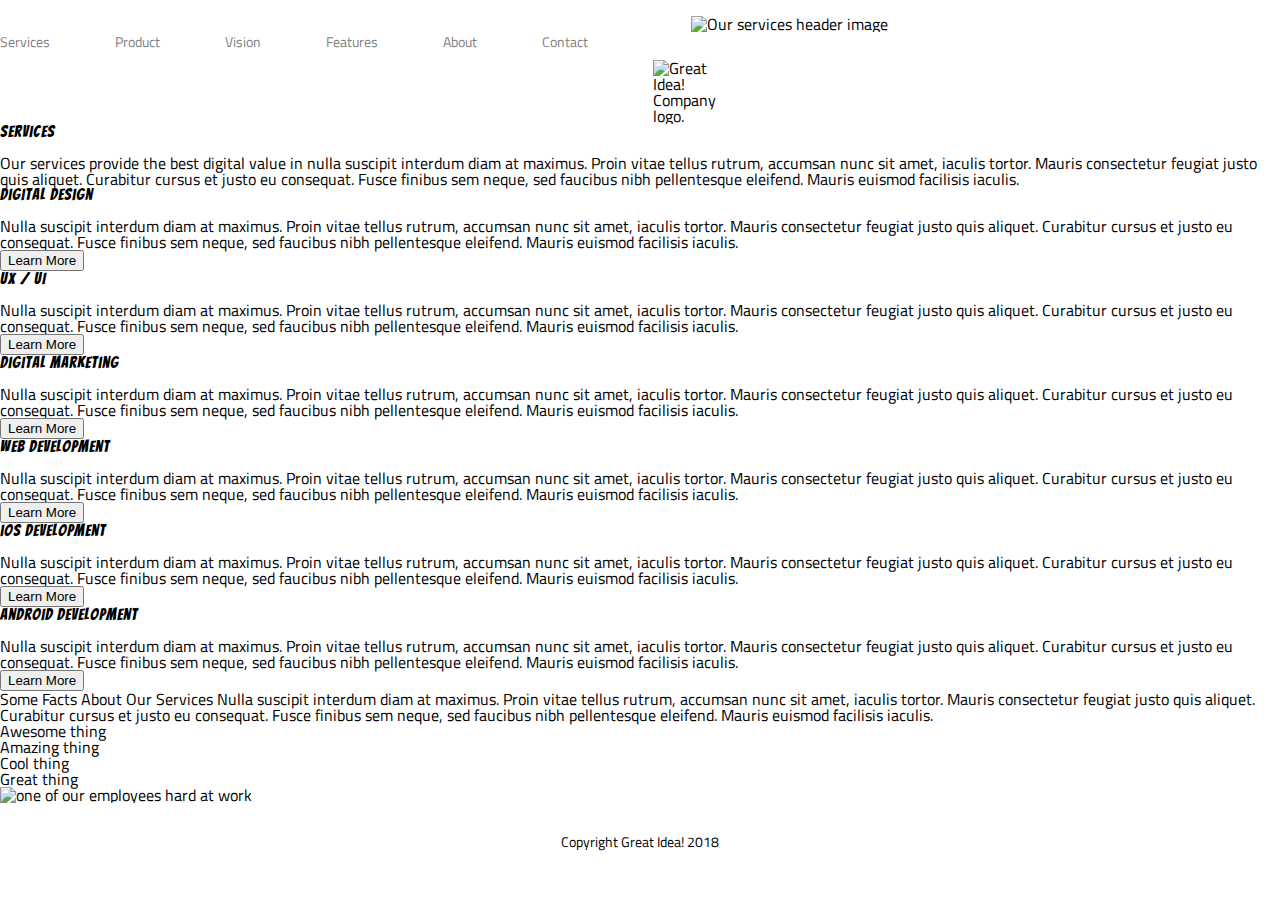
==== great-idea/services.html @ 5a2789f2 "services html updated" ====
<!DOCTYPE html>

<html lang="en">
  <head>
    <meta charset="utf-8" />

    <title>Great Idea! - Services</title>

    <link
      href="https://fonts.googleapis.com/css?family=Bangers|Titillium+Web"
      rel="stylesheet"
    />
    <link rel="stylesheet" href="css/index.css" />

    <!--[if lt IE 9]>
      <script src="https://cdnjs.cloudflare.com/ajax/libs/html5shiv/3.7.3/html5shiv.js"></script>
    <![endif]-->
  </head>

  <body>
    <div class="servicesContainer">
      <header>

        <nav>
          <a href="#">Services</a>
          <a href="#">Product</a>
          <a href="#">Vision</a>
          <a href="#">Features</a>
          <a href="#">About</a>
          <a href="#">Contact</a>
          <img class="logo" src="img/logo.png" alt="Great Idea! Company logo." />
        </nav>
        
        <div class="bannerimage">
          <br>
          <img
            class="services-header-img"
            src="img/services-header.jpg"
            alt="Our services header image"
          />
        </div>
      </header>

      <section class="servicesContent">
        <div class="aboutServices">
          <h4>Services</h4>
          <p>
            Our services provide the best digital value in nulla suscipit
            interdum diam at maximus. Proin vitae tellus rutrum, accumsan nunc
            sit amet, iaculis tortor. Mauris consectetur feugiat justo quis
            aliquet. Curabitur cursus et justo eu consequat. Fusce finibus sem
            neque, sed faucibus nibh pellentesque eleifend. Mauris euismod
            facilisis iaculis.
          </p>
        </div>
        <div class="service" id="digitalDesign">
          <h4>Digital Design</h4>
          <p>
            Nulla suscipit interdum diam at maximus. Proin vitae tellus rutrum,
            accumsan nunc sit amet, iaculis tortor. Mauris consectetur feugiat
            justo quis aliquet. Curabitur cursus et justo eu consequat. Fusce
            finibus sem neque, sed faucibus nibh pellentesque eleifend. Mauris
            euismod facilisis iaculis.
          </p>
          <button>
            Learn More
          </button>
        </div>
        <div class="service" id="uxui">
          <h4>UX / UI</h4>
          <p>
            Nulla suscipit interdum diam at maximus. Proin vitae tellus rutrum,
            accumsan nunc sit amet, iaculis tortor. Mauris consectetur feugiat
            justo quis aliquet. Curabitur cursus et justo eu consequat. Fusce
            finibus sem neque, sed faucibus nibh pellentesque eleifend. Mauris
            euismod facilisis iaculis.
          </p>
          <button>
            Learn More
          </button>
        </div>
        <div class="service" id="digitalMarketing">
          <h4>Digital Marketing</h4>
          <p>
            Nulla suscipit interdum diam at maximus. Proin vitae tellus rutrum,
            accumsan nunc sit amet, iaculis tortor. Mauris consectetur feugiat
            justo quis aliquet. Curabitur cursus et justo eu consequat. Fusce
            finibus sem neque, sed faucibus nibh pellentesque eleifend. Mauris
            euismod facilisis iaculis.
          </p>
          <button>
            Learn More
          </button>
        </div>
        <div class="service" id="webdev">
          <h4>Web Development</h4>
          <p>
            Nulla suscipit interdum diam at maximus. Proin vitae tellus rutrum,
            accumsan nunc sit amet, iaculis tortor. Mauris consectetur feugiat
            justo quis aliquet. Curabitur cursus et justo eu consequat. Fusce
            finibus sem neque, sed faucibus nibh pellentesque eleifend. Mauris
            euismod facilisis iaculis.
          </p>
          <button>
            Learn More
          </button>
        </div>

        <div class="service" id="ios">
          <h4>iOS Development</h4>
          <p>
            Nulla suscipit interdum diam at maximus. Proin vitae tellus rutrum,
            accumsan nunc sit amet, iaculis tortor. Mauris consectetur feugiat
            justo quis aliquet. Curabitur cursus et justo eu consequat. Fusce
            finibus sem neque, sed faucibus nibh pellentesque eleifend. Mauris
            euismod facilisis iaculis.
          </p>
          <button>
            Learn More
          </button>
        </div>

        <div class="service" id="android">
          <h4>Android Development</h4>
          <p>
            Nulla suscipit interdum diam at maximus. Proin vitae tellus rutrum,
            accumsan nunc sit amet, iaculis tortor. Mauris consectetur feugiat
            justo quis aliquet. Curabitur cursus et justo eu consequat. Fusce
            finibus sem neque, sed faucibus nibh pellentesque eleifend. Mauris
            euismod facilisis iaculis.
          </p>
          <button>
            Learn More
          </button>
        </div>
      </section>

      <section class="servicesFacts">
        <p>
          Some Facts About Our Services Nulla suscipit interdum diam at maximus.
          Proin vitae tellus rutrum, accumsan nunc sit amet, iaculis tortor.
          Mauris consectetur feugiat justo quis aliquet. Curabitur cursus et
          justo eu consequat. Fusce finibus sem neque, sed faucibus nibh
          pellentesque eleifend. Mauris euismod facilisis iaculis.
        </p>

        <ul>
          <li>Awesome thing</li>
          <li>Amazing thing</li>
          <li>Cool thing</li>
          <li>Great thing</li>
        </ul>

        <img
          class="services-info-img"
          src="img/services-info.png"
          alt="one of our employees hard at work"
        />
      </section>
      <footer>
        Copyright Great Idea! 2018
      </footer>
    </div>
    <!--servicesContainer-->
  </body>
</html>
---- great-idea/css/index.css ----
/* http://meyerweb.com/eric/tools/css/reset/ 
   v2.0 | 20110126
   License: none (public domain)
*/
html,body,div,span,applet,object,iframe,h1,h2,h3,h4,h5,h6,p,blockquote,pre,a,abbr,acronym,address,big,cite,code,del,dfn,em,img,ins,kbd,q,s,samp,small,strike,strong,sub,sup,tt,var,b,u,i,center,dl,dt,dd,ol,ul,li,fieldset,form,label,table,caption,tbody,tfoot,thead,tr,th,td,article,aside,canvas,details,embed,figure,figcaption,footer,header,hgroup,menu,nav,output, ruby, section, summary, time, mark, audio, video {
  margin: 0;
  padding: 0;
  border: 0;
  font-size: 100%;
  font: inherit;
  vertical-align: baseline;
}
/* HTML5 display-role reset for older browsers */
article,
aside,
details,
figcaption,
figure,
footer,
header,
hgroup,
menu,
nav,
section {
  display: block;
}
body {
  line-height: 1;
}
ol,
ul {
  list-style: none;
}
blockquote,
q {
  quotes: none;
}
blockquote:before,
blockquote:after,
q:before,
q:after {
  content: "";
  content: none;
}
table {
  border-collapse: collapse;
  border-spacing: 0;
}

/* Set every element's box-sizing to border-box */
* {
  box-sizing: border-box;
}

html,
body {
  height: 100%;
  font-family: "Titillium Web", sans-serif;
}

h1,
h2,
h3,
h4,
h5 {
  font-family: "Bangers", cursive;
  letter-spacing: 1px;
  margin-bottom: 15px;
}

.container {
  width: 880px;
  /* TB LR */
  margin: 0 auto;
}

/* header */

header nav {
  display: flex;
  flex-flow: row nowrap;
  width: 691px;
  vertical-align: top;
  margin-top: 35px;
}

header {
  display: flex;
}

header nav a {
  margin-right: 65px;
  font-size: 14px;
  color: gray;
  text-decoration: none;
}

header nav a:hover {
  text-decoration: underline;
}

header nav a:first-child {
  margin-left: 0;
}

header nav a:last-child {
  margin-right: 0;
}

header .logo {
  margin-top: 25px;
}

/* cta */
.cta {
  display: flex;
}

.cta .cta-text {
  display: flex;
  flex-flow: column nowrap;
  vertical-align: top;
  font-size: 77px;
  margin-top: 120px;
  text-align: center;
  padding: 0px 75px;
}

.cta .cta-text button {
  background: white;
  vertical-align: top;
  margin-top: 6px;
  padding: 8px 44px;
  font-size: 17px;
  border: 1px solid black;
  cursor: pointer;
}

.cta .cta-text button:hover {
  background: black;
  color: white;
}

.cta img {
  display: flex;
  margin-top: 69px;
}

.main-content {
  border-top: 1px solid black;
  margin-top: 76px;
  padding-top: 39px;
}

.main-content .top-content {
  padding: 0 10px;
  display: flex;
}

.main-content .top-content .text-content {
  width: 410px;
  margin-right: 34px;
}

.main-content .top-content .text-content:last-child {
  margin-right: 0;
}

.main-content .middle-img {
  margin-top: 45px;
}
.middle-img{
	display: flex;
	justify-content: center;
}
.main-content .bottom-content {
  margin-top: 37px;
  padding: 0 10px;
  display: flex;
}

.main-content .bottom-content .text-content {
  width: 275px;
  margin-right: 12px;
}

.main-content .bottom-content .text-content:last-child {
  margin-right: 0;
}

.contact {
  margin-top: 57px;
  border-top: 1px solid black;
  padding: 39px 10px 0;
}

.contact p {
  margin: 20px 0;
}

footer {
  margin: 32px 0;
  text-align: center;
  font-size: 14px;
}

/* Copy and paste your work from yesterday here and start to refactor into flexbox */
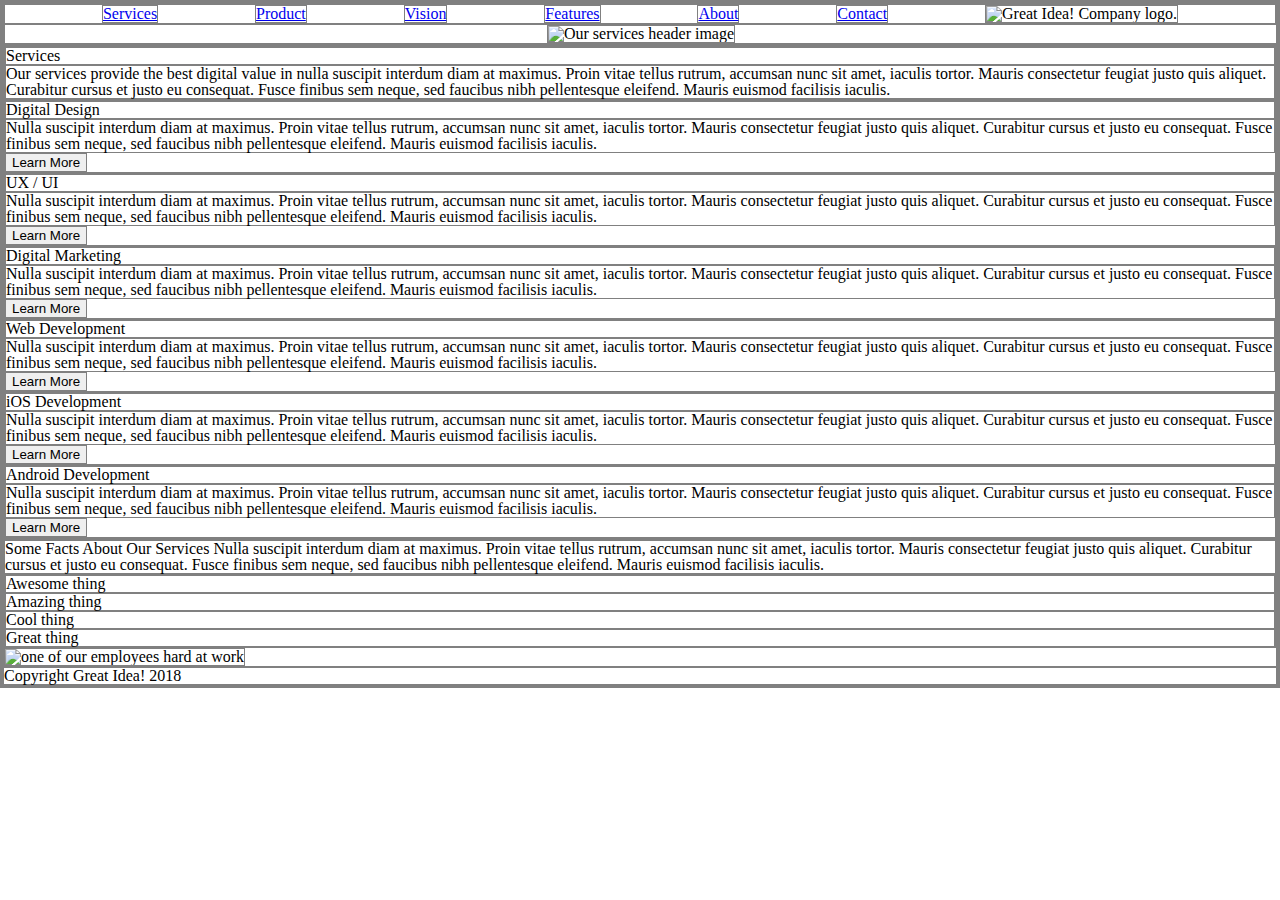
==== commit 720219f4: "added display flex to css nav" ====
--- a/great-idea/services.html
+++ b/great-idea/services.html
@@ -10,7 +10,7 @@
       href="https://fonts.googleapis.com/css?family=Bangers|Titillium+Web"
       rel="stylesheet"
     />
-    <link rel="stylesheet" href="css/index.css" />
+    <link rel="stylesheet" href="css/services.css" />
 
     <!--[if lt IE 9]>
       <script src="https://cdnjs.cloudflare.com/ajax/libs/html5shiv/3.7.3/html5shiv.js"></script>
--- a/great-idea/css/services.css
+++ b/great-idea/css/services.css
@@ -0,0 +1,71 @@
+/* http://meyerweb.com/eric/tools/css/reset/ 
+   v2.0 | 20110126
+   License: none (public domain)
+*/
+html,body,div,span,applet,object,iframe,h1,h2,h3,h4,h5,h6,p,blockquote,pre,a,abbr,acronym,address,big,cite,code,del,dfn,em,img,ins,kbd,q,s,samp,small,strike,strong,sub,sup,tt,var,b,u,i,center,dl,dt,dd,ol,ul,li,fieldset,form,label,table,caption,tbody,tfoot,thead,tr,th,td,article,aside,canvas,details,embed,figure,figcaption,footer,header,hgroup,menu,nav,output, ruby, section, summary, time, mark, audio, video {
+    margin: 0;
+    padding: 0;
+    /**border: 0;**/
+    font-size: 100%;
+    font: inherit;
+    vertical-align: baseline;
+  }
+  /* HTML5 display-role reset for older browsers */
+  article,
+  aside,
+  details,
+  figcaption,
+  figure,
+  footer,
+  header,
+  hgroup,
+  menu,
+  nav,
+  section {
+    display: block;
+  }
+  body {
+    line-height: 1;
+  }
+  ol,
+  ul {
+    list-style: none;
+  }
+  blockquote,
+  q {
+    quotes: none;
+  }
+  blockquote:before,
+  blockquote:after,
+  q:before,
+  q:after {
+    content: "";
+    content: none;
+  }
+  table {
+    border-collapse: collapse;
+    border-spacing: 0;
+  }
+  
+  *{
+      border: 1px solid gray;
+  }
+
+  header nav{
+      display: flex;
+      justify-content: space-evenly;
+
+  }
+
+  .logo{
+      display: flex;
+      justify-content:flex-end;
+  }
+  .bannerimage {
+      display: flex;
+      justify-content:center;
+  }
+
+  .bannerimage{
+      width: 100%;
+  }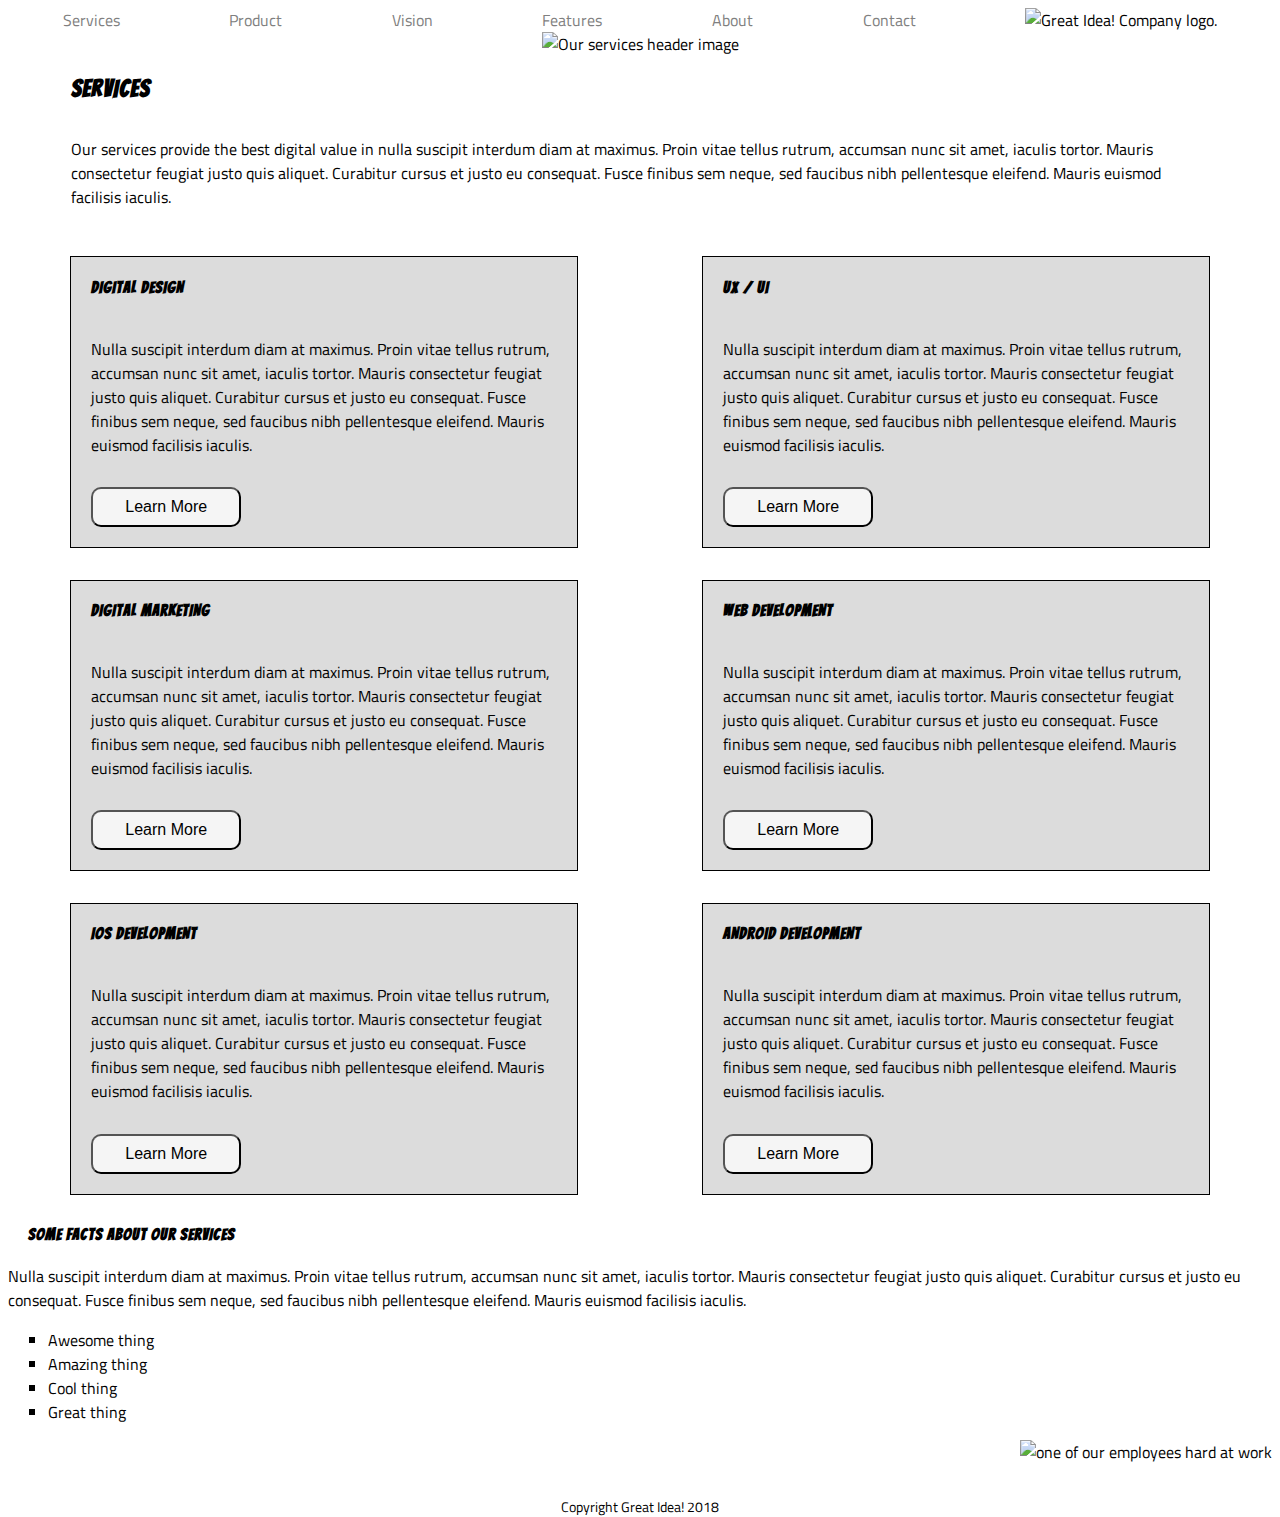
==== commit c5788a47: "most of CSS done" ====
--- a/great-idea/services.html
+++ b/great-idea/services.html
@@ -22,6 +22,7 @@
       <header>
 
         <nav>
+          
           <a href="#">Services</a>
           <a href="#">Product</a>
           <a href="#">Vision</a>
@@ -41,9 +42,9 @@
         </div>
       </header>
 
-      <section class="servicesContent">
+      
         <div class="aboutServices">
-          <h4>Services</h4>
+          <h2>Services</h2>
           <p>
             Our services provide the best digital value in nulla suscipit
             interdum diam at maximus. Proin vitae tellus rutrum, accumsan nunc
@@ -52,21 +53,24 @@
             neque, sed faucibus nibh pellentesque eleifend. Mauris euismod
             facilisis iaculis.
           </p>
+      <section class="servicesContent">
         </div>
-        <div class="service" id="digitalDesign">
-          <h4>Digital Design</h4>
-          <p>
+        <div class="service1">
+          <div class="service" id="digitalDesign">
+          
+            <h4>Digital Design</h4>
+              <p>
             Nulla suscipit interdum diam at maximus. Proin vitae tellus rutrum,
             accumsan nunc sit amet, iaculis tortor. Mauris consectetur feugiat
             justo quis aliquet. Curabitur cursus et justo eu consequat. Fusce
             finibus sem neque, sed faucibus nibh pellentesque eleifend. Mauris
             euismod facilisis iaculis.
           </p>
-          <button>
+          <button class="btn-container">
             Learn More
           </button>
-        </div>
-        <div class="service" id="uxui">
+          </div>
+          <div class="service" id="uxui">
           <h4>UX / UI</h4>
           <p>
             Nulla suscipit interdum diam at maximus. Proin vitae tellus rutrum,
@@ -75,11 +79,13 @@
             finibus sem neque, sed faucibus nibh pellentesque eleifend. Mauris
             euismod facilisis iaculis.
           </p>
-          <button>
+          <button class="btn-container">
             Learn More
           </button>
+          </div>
         </div>
-        <div class="service" id="digitalMarketing">
+        <div class="service2">
+          <div class="service" id="digitalMarketing">
           <h4>Digital Marketing</h4>
           <p>
             Nulla suscipit interdum diam at maximus. Proin vitae tellus rutrum,
@@ -88,11 +94,11 @@
             finibus sem neque, sed faucibus nibh pellentesque eleifend. Mauris
             euismod facilisis iaculis.
           </p>
-          <button>
+          <button class="btn-container">
             Learn More
           </button>
-        </div>
-        <div class="service" id="webdev">
+          </div>
+          <div class="service" id="webdev">
           <h4>Web Development</h4>
           <p>
             Nulla suscipit interdum diam at maximus. Proin vitae tellus rutrum,
@@ -101,12 +107,14 @@
             finibus sem neque, sed faucibus nibh pellentesque eleifend. Mauris
             euismod facilisis iaculis.
           </p>
-          <button>
+          <button class="btn-container">
             Learn More
           </button>
+          </div>
         </div>
-
-        <div class="service" id="ios">
+        
+        <div class="service3">
+          <div class="service" id="ios">
           <h4>iOS Development</h4>
           <p>
             Nulla suscipit interdum diam at maximus. Proin vitae tellus rutrum,
@@ -115,12 +123,12 @@
             finibus sem neque, sed faucibus nibh pellentesque eleifend. Mauris
             euismod facilisis iaculis.
           </p>
-          <button>
+          <button class="btn-container">
             Learn More
           </button>
-        </div>
+          </div>
 
-        <div class="service" id="android">
+          <div class="service" id="android">
           <h4>Android Development</h4>
           <p>
             Nulla suscipit interdum diam at maximus. Proin vitae tellus rutrum,
@@ -129,36 +137,39 @@
             finibus sem neque, sed faucibus nibh pellentesque eleifend. Mauris
             euismod facilisis iaculis.
           </p>
-          <button>
+          <button class="btn-container">
             Learn More
           </button>
+          </div>
         </div>
       </section>
 
       <section class="servicesFacts">
-        <p>
-          Some Facts About Our Services Nulla suscipit interdum diam at maximus.
+        <div>
+          <h4>Some Facts About Our Services</h4>
+          <p>Nulla suscipit interdum diam at maximus.
           Proin vitae tellus rutrum, accumsan nunc sit amet, iaculis tortor.
           Mauris consectetur feugiat justo quis aliquet. Curabitur cursus et
           justo eu consequat. Fusce finibus sem neque, sed faucibus nibh
           pellentesque eleifend. Mauris euismod facilisis iaculis.
         </p>
-
         <ul>
           <li>Awesome thing</li>
           <li>Amazing thing</li>
           <li>Cool thing</li>
           <li>Great thing</li>
         </ul>
-
+        </div>
+        <div class="factsimage">
         <img
           class="services-info-img"
           src="img/services-info.png"
           alt="one of our employees hard at work"
         />
+        </div>
       </section>
       <footer>
-        Copyright Great Idea! 2018
+        <p>Copyright Great Idea! 2018</p>
       </footer>
     </div>
     <!--servicesContainer-->
--- a/great-idea/css/services.css
+++ b/great-idea/css/services.css
@@ -1,71 +1,179 @@
-/* http://meyerweb.com/eric/tools/css/reset/ 
-   v2.0 | 20110126
-   License: none (public domain)
-*/
-html,body,div,span,applet,object,iframe,h1,h2,h3,h4,h5,h6,p,blockquote,pre,a,abbr,acronym,address,big,cite,code,del,dfn,em,img,ins,kbd,q,s,samp,small,strike,strong,sub,sup,tt,var,b,u,i,center,dl,dt,dd,ol,ul,li,fieldset,form,label,table,caption,tbody,tfoot,thead,tr,th,td,article,aside,canvas,details,embed,figure,figcaption,footer,header,hgroup,menu,nav,output, ruby, section, summary, time, mark, audio, video {
-    margin: 0;
-    padding: 0;
-    /**border: 0;**/
-    font-size: 100%;
-    font: inherit;
-    vertical-align: baseline;
+/**
+* {
+   border: 1px solid gray;
+}
+
+**/
+html,
+body {
+  height: 100%;
+  font-family: "Titillium Web", sans-serif;
+}
+p {
+    font-family: "Titillium Web", sans-serif;
+}
+
+
+
+header nav {
+  display: flex;
+  justify-content: space-around;
+}
+header nav a{
+    color: grey;
+    text-decoration: none;
+
+}
+
+
+.logo {
+  display: flex;
+  justify-content: flex-end;
+}
+.bannerimage {
+  display: flex;
+  justify-content: center;
+  
+}
+
+.bannerimage {
+  width: 100%;
+}
+
+.aboutServices{
+display: flex;
+flex-direction: column;
+justify-content: space-between;
+flex-wrap: wrap;
+
+}
+.aboutServices{
+    margin-left: 5%;
+    margin-right: 5%;
+}
+
+.aboutServices h2{
+    display: flex;
+    justify-content: left;
+}
+h2{
+    font-family: "Bangers", cursive;
+    letter-spacing: 1px;
+    text-transform: uppercase;
+    text-align: left; 
+}
+
+
+    
+
+.servicesContent{
+    display:flex;
+    justify-content:space-around;
+    flex-direction: row;
+}
+
+
+.service1 {
+    display: flex;
+    justify-content: space-around;
+}
+.service1 {
+    margin-top: 2.5%;
+    margin-bottom: 2.5%;
+}
+
+.service2 {
+    display: flex;
+    justify-content: space-around;
+}
+
+.service2 {
+    margin-top: 2.5%;
+    margin-bottom: 2.5%;
+}
+
+.service3{
+    display: flex;
+    justify-content: space-around;
+}
+
+.service3 {
+    margin-top: 2.5%;
+    margin-bottom: 2.5%;
+}
+
+.service{
+    display:flex;
+    flex-wrap: wrap;
+    flex-direction:row;
+}
+.service{
+    background-color: gainsboro;
+    border: 1px solid black;
+    width: 40%;
+}
+.service p {
+    margin: 20px;
+}
+
+
+h4{
+    display:flex;
+}
+
+h4 {
+    font-family: "Bangers", cursive;
+    letter-spacing: 1px;
+    margin-left: 20px;
+    text-transform: uppercase;
+    text-align: left;
   }
-  /* HTML5 display-role reset for older browsers */
-  article,
-  aside,
-  details,
-  figcaption,
-  figure,
-  footer,
-  header,
-  hgroup,
-  menu,
-  nav,
-  section {
-    display: block;
+
+
+  .btn-container{
+      margin-bottom: 20px;
+      margin-left:20px;
+    height:40px;
+    width: 150px;
+    font-size:16px;
+    margin-top:2%;
+    border-radius: 10px;
+    background-color: whitesmoke;
+    color: black;
   }
-  body {
-    line-height: 1;
+
+  .serviceFacts{
+      display: flex;
+      flex-direction: column;
+      flex-wrap: wrap;
   }
-  ol,
-  ul {
-    list-style: none;
+  ul{
+      list-style-type: square;
   }
-  blockquote,
-  q {
-    quotes: none;
-  }
-  blockquote:before,
-  blockquote:after,
-  q:before,
-  q:after {
-    content: "";
-    content: none;
-  }
-  table {
-    border-collapse: collapse;
-    border-spacing: 0;
+
+  .factsimage{
+      display: flex;
+      justify-content: flex-end;
   }
   
-  *{
-      border: 1px solid gray;
+  .serviceFacts p {
+      display: flex;
+  }
+  .serviceFacts p{
+      width: 80%;
   }
 
-  header nav{
-      display: flex;
-      justify-content: space-evenly;
-
+  .serviceFacts h4{
+      text-align: left;
+      margin-left:
   }
 
-  .logo{
-      display: flex;
-      justify-content:flex-end;
-  }
-  .bannerimage {
-      display: flex;
-      justify-content:center;
+  .factsimage {
+      vertical-align: middle;
   }
 
-  .bannerimage{
-      width: 100%;
+  footer {
+    margin: 32px 0;
+    text-align: center;
+    font-size: 14px;
   }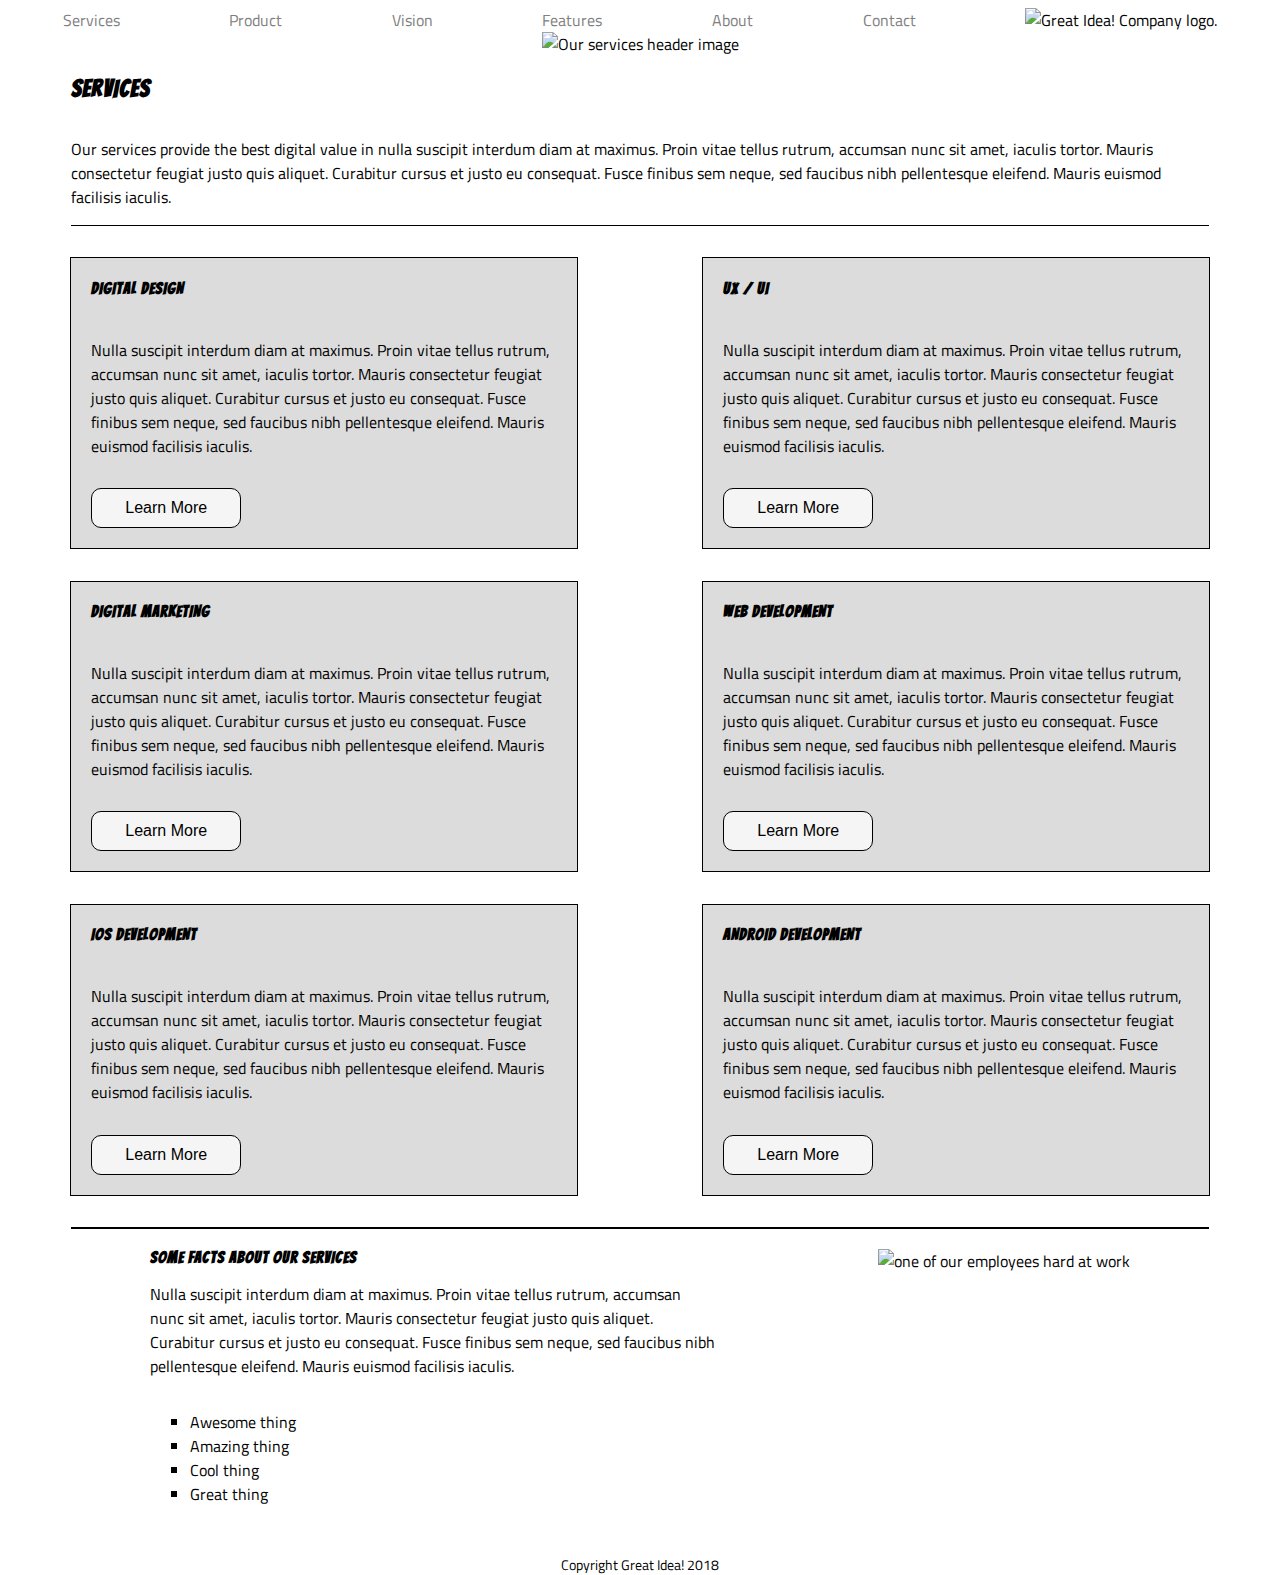
==== commit fc43098c: "layout fixed" ====
--- a/great-idea/services.html
+++ b/great-idea/services.html
@@ -22,7 +22,6 @@
       <header>
 
         <nav>
-          
           <a href="#">Services</a>
           <a href="#">Product</a>
           <a href="#">Vision</a>
@@ -30,7 +29,7 @@
           <a href="#">About</a>
           <a href="#">Contact</a>
           <img class="logo" src="img/logo.png" alt="Great Idea! Company logo." />
-        </nav>
+        
         
         <div class="bannerimage">
           <br>
@@ -40,6 +39,7 @@
             alt="Our services header image"
           />
         </div>
+        </nav>
       </header>
 
       
@@ -145,7 +145,7 @@
       </section>
 
       <section class="servicesFacts">
-        <div>
+        <div class="factstext">
           <h4>Some Facts About Our Services</h4>
           <p>Nulla suscipit interdum diam at maximus.
           Proin vitae tellus rutrum, accumsan nunc sit amet, iaculis tortor.
--- a/great-idea/css/services.css
+++ b/great-idea/css/services.css
@@ -18,11 +18,12 @@
 header nav {
   display: flex;
   justify-content: space-around;
+  flex-wrap: wrap;
+  width: 100%;
 }
 header nav a{
     color: grey;
     text-decoration: none;
-
 }
 
 
@@ -50,6 +51,7 @@
 .aboutServices{
     margin-left: 5%;
     margin-right: 5%;
+    border-bottom: 1px solid black;
 }
 
 .aboutServices h2{
@@ -137,16 +139,33 @@
     width: 150px;
     font-size:16px;
     margin-top:2%;
+    border: 1px solid black;
     border-radius: 10px;
     background-color: whitesmoke;
     color: black;
   }
 
-  .serviceFacts{
+  .servicesFacts{
       display: flex;
-      flex-direction: column;
       flex-wrap: wrap;
+      justify-content: space-around; 
+      border-top: 2px solid black;
+      width: 90%;
+      align-content: center;
+      margin-left: 5%;
+      margin-right: 5;
+      padding-top: 20px;
   }
+
+.factstext{
+    display: flex;
+    flex-wrap: wrap;
+    width: 50%;
+    
+}
+
+
+
   ul{
       list-style-type: square;
   }
@@ -156,21 +175,13 @@
       justify-content: flex-end;
   }
   
-  .serviceFacts p {
+  .servicesFacts h4{
       display: flex;
-  }
-  .serviceFacts p{
-      width: 80%;
+      justify-content: flex-start;
+      margin: 0;
+      text-align: left;
   }
 
-  .serviceFacts h4{
-      text-align: left;
-      margin-left:
-  }
-
-  .factsimage {
-      vertical-align: middle;
-  }
 
   footer {
     margin: 32px 0;
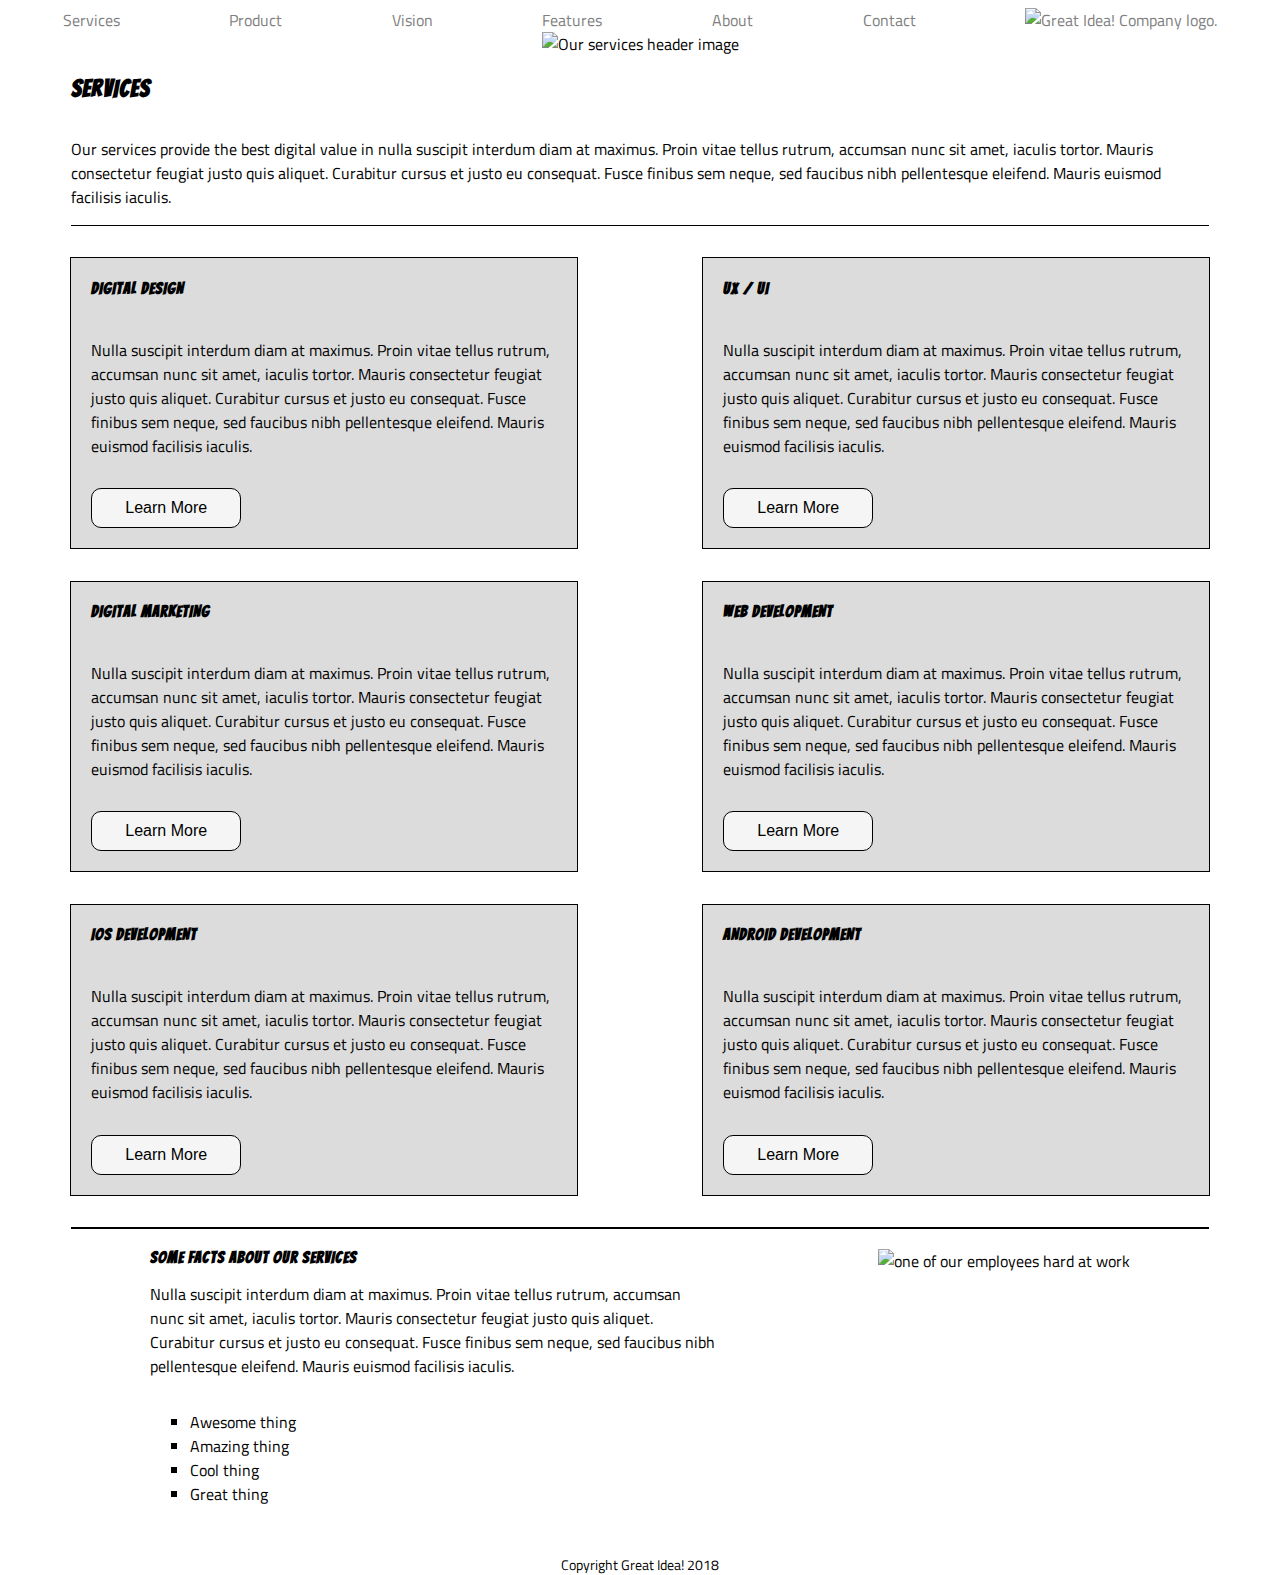
==== commit 4c852008: "added anchor tag to great idea logo" ====
--- a/great-idea/services.html
+++ b/great-idea/services.html
@@ -28,7 +28,9 @@
           <a href="#">Features</a>
           <a href="#">About</a>
           <a href="#">Contact</a>
+          <a href="index.html">
           <img class="logo" src="img/logo.png" alt="Great Idea! Company logo." />
+          </a>
         
         
         <div class="bannerimage">
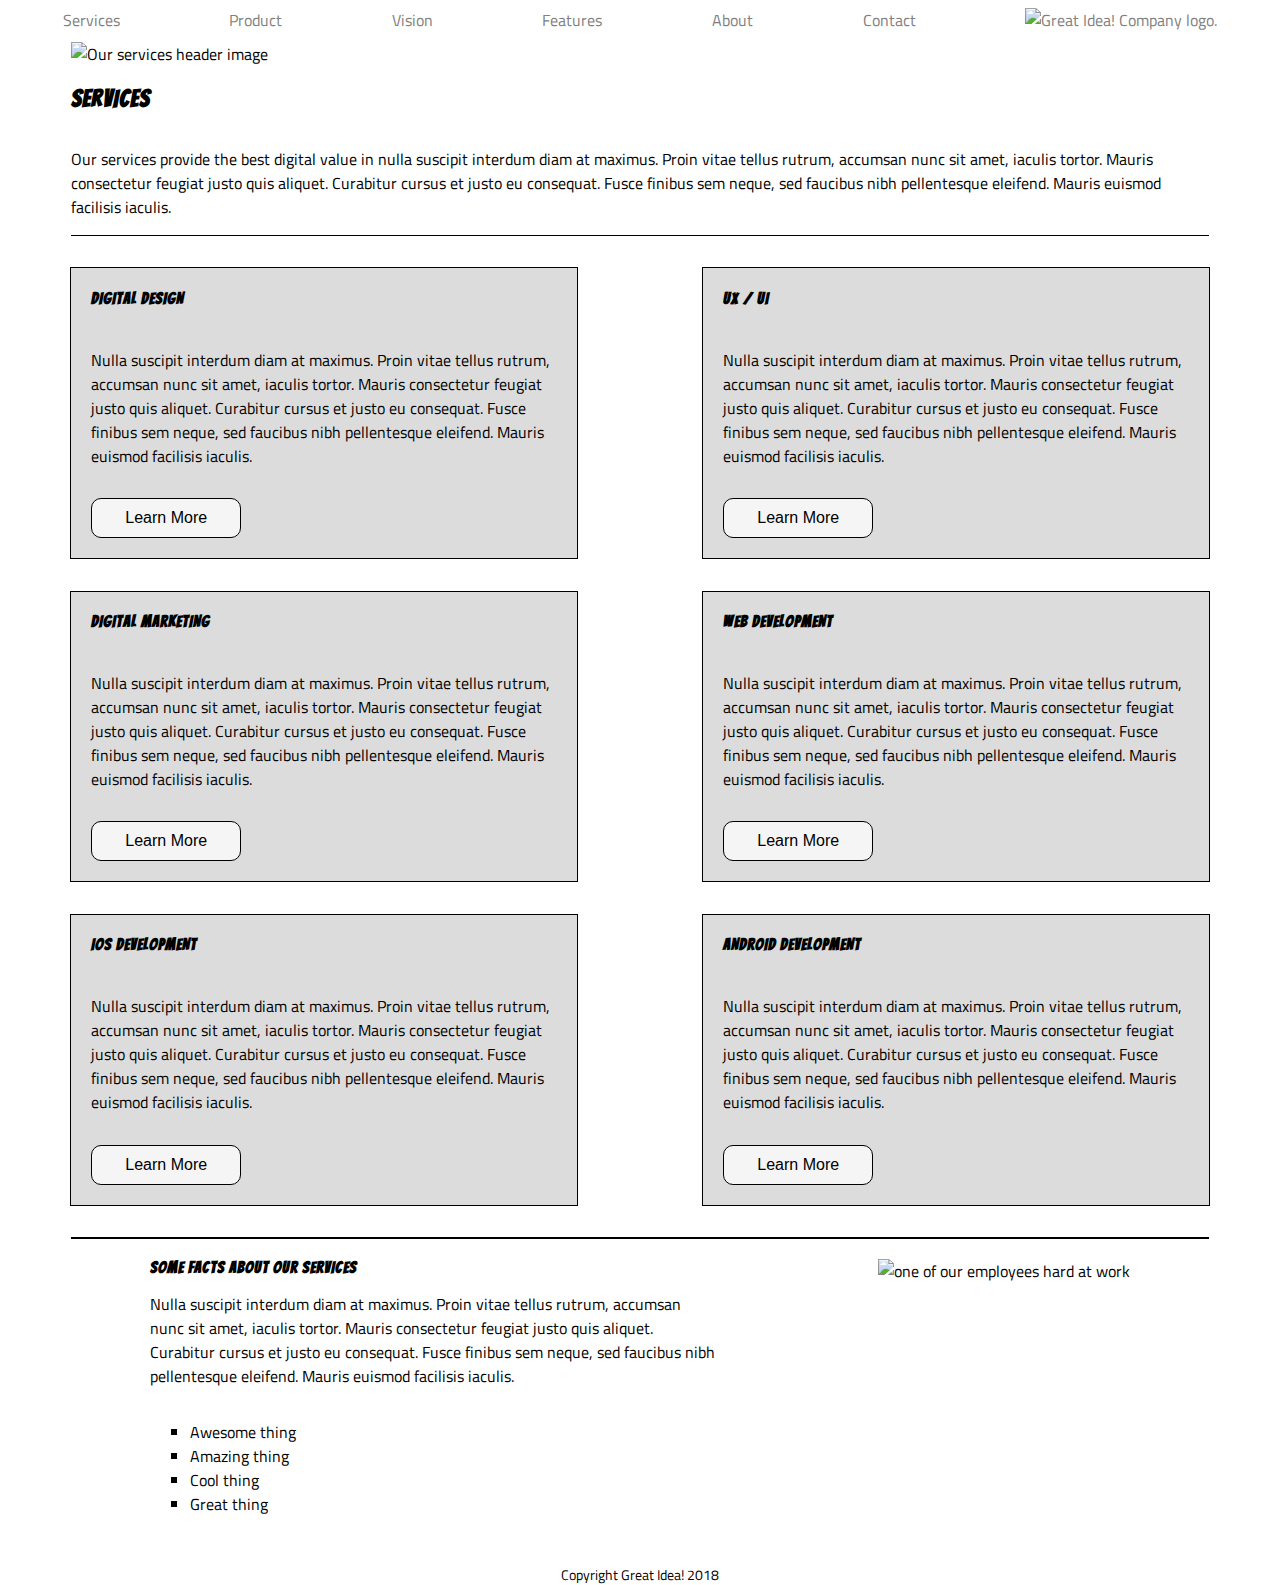
==== commit 804f38cc: "fixed banner image width" ====
--- a/great-idea/services.html
+++ b/great-idea/services.html
@@ -31,7 +31,7 @@
           <a href="index.html">
           <img class="logo" src="img/logo.png" alt="Great Idea! Company logo." />
           </a>
-        
+        </nav>
         
         <div class="bannerimage">
           <br>
@@ -41,7 +41,7 @@
             alt="Our services header image"
           />
         </div>
-        </nav>
+        
       </header>
 
       
--- a/great-idea/css/services.css
+++ b/great-idea/css/services.css
@@ -19,7 +19,6 @@
   display: flex;
   justify-content: space-around;
   flex-wrap: wrap;
-  width: 100%;
 }
 header nav a{
     color: grey;
@@ -36,10 +35,12 @@
   justify-content: center;
   
 }
+.services-header-img {
+    width: 90%;
+    margin-top: 10px;
+}
 
-.bannerimage {
-  width: 100%;
-}
+
 
 .aboutServices{
 display: flex;
